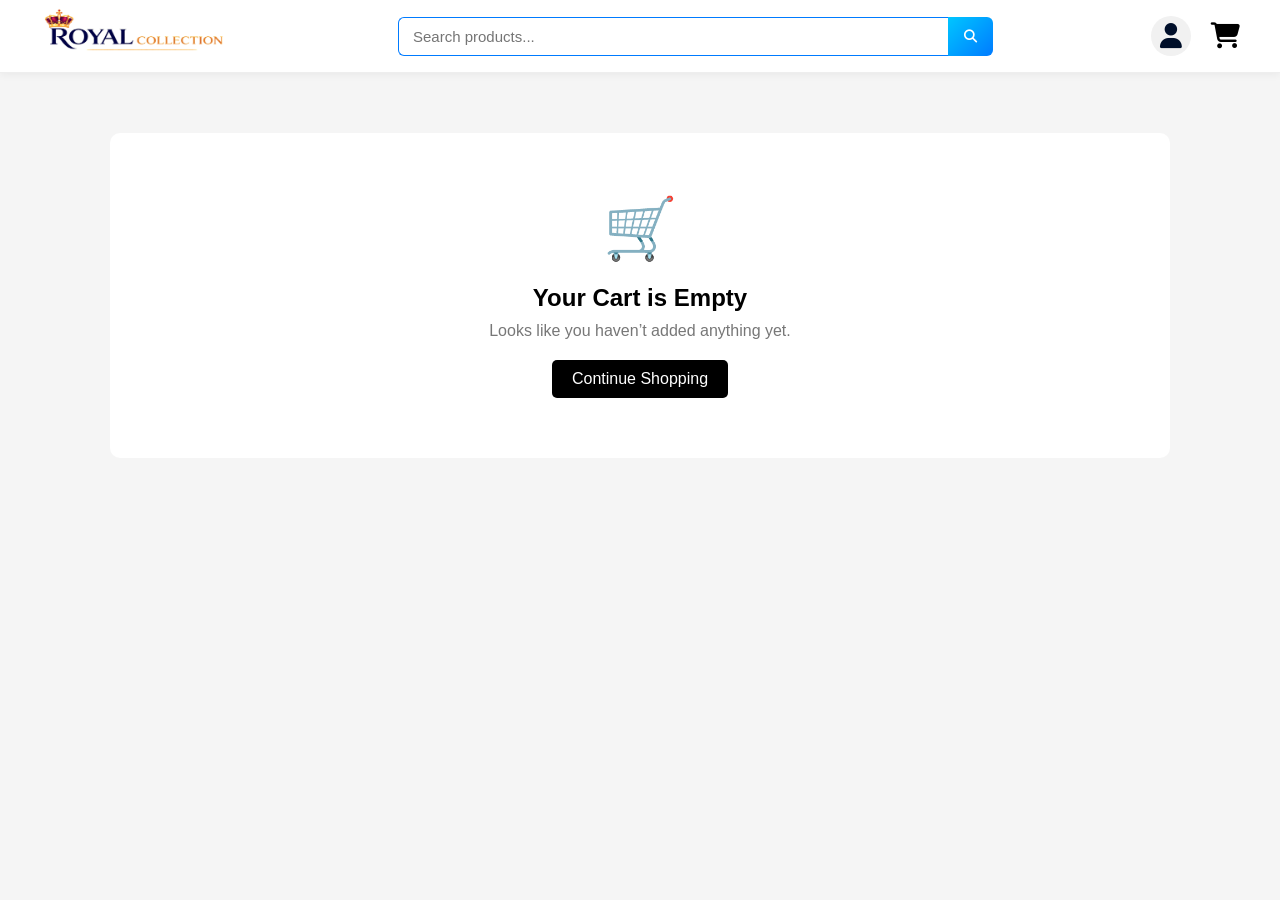
==== cart.html @ 6f88440c "Cart Page done" ====
<!DOCTYPE html>
<html lang="en">

<head>
    <meta charset="UTF-8">

    <title>Your Cart</title>


    <link rel="stylesheet" href="https://cdnjs.cloudflare.com/ajax/libs/font-awesome/6.5.1/css/all.min.css" />


    <link rel="stylesheet" href="css/head.css">
    <link rel="stylesheet" href="css/cart.css">
</head>

<body>

    <header class="navbar" id="navbar">
        <div class="nav-container">

            <!-- MOBILE MENU ICON (hidden on desktop) -->
            <div class="mobile-menu">
                <i class="fa-solid fa-bars"></i>
            </div>

            <!-- LEFT -->
            <div class="nav-left">
                <div class="logo">
                    <a href="index.html"><img src="images/logo.jpg" alt="logo"></a>
                </div>
            </div>

            <!-- CENTER (Desktop Search – future ready) -->
            <div class="nav-center">
                <div class="desktop-search">
                    <input type="text" id="desktopSearchInput" placeholder="Search products..." />
                    <button>
                        <i class="fa-solid fa-magnifying-glass"></i>
                    </button>

                    <!-- Suggestions -->
                    <div class="desktop-suggestions" id="desktopSuggestions"></div>
                </div>
            </div>


            <!-- RIGHT -->
            <div class="nav-right">
                <div class="profile" id="profileBtn" aria-label="User Profile">
                    <i class="fa-solid fa-user"></i>
                </div>

                <div class="cart" id="cart" aria-label="Shopping Cart">
                    <i class="fa-solid fa-cart-shopping"></i>
                    <span class="cart-count" id="cartCount">0</span>
                </div>
                
            </div>


        </div>
    </header>

    <!-- SEARCH OVERLAY -->
    <div class="search-overlay" id="searchOverlay">
        <div class="search-header">
            <button class="back-btn" id="closeSearch">
                <i class="fa-solid fa-arrow-left"></i>
            </button>

            <input type="text" id="searchInput" placeholder="Search products..." autocomplete="off" />
        </div>

        <div class="search-suggestions" id="suggestions"></div>
    </div>

    <!-- End Search Overlay -->

    <!-- Login Overlay -->

    <div class="login-overlay" id="loginOverlay">
        <div class="login-box">

            <!-- Header -->
            <div class="login-header">
                <div class="login-logo">
                    <img src="images/logo.jpg" alt="logo">
                </div>

                <span class="login-close" id="closeLogin">
                    <i class="fa-solid fa-xmark"></i>
                </span>
            </div>

            <!-- Welcome -->
            <p class="welcome-text">
                <span class="welcome-highlight">Welcome Back!</span> Please login to your account.
            </p>

            <!-- Form -->
            <form class="login-form">
                <input type="text" placeholder="Email or Phone" required>
                <input type="password" placeholder="Password" required>

                <button type="submit" class="login-btn">Login</button>
            </form>

            <!-- Signup -->
            <p class="signup-text">
                Don't have an account ?
                <a href="#" id="openSignupFromLogin"> Register Now</a>
            </p>

        </div>
    </div>


    <!-- End Login Overlay -->

    <!-- MOBILE MENU OVERLAY -->

    <div class="menu-backdrop" id="menuBackdrop"></div>
    <div class="menu-overlay" id="menuOverlay">

        <!-- USER / LOGIN SECTION -->
        <div class="menu-user">

            <div class="menu-top">

                <!-- Avatar -->
                <div class="menu-avatar">
                    <i class="fa-solid fa-user"></i>
                </div>
            </div>

            <!-- Welcome -->
            <p class="menu-welcome">
                Welcome <span id="menuUsername">Guest</span>!
            </p>

            <!-- Auth buttons -->
            <div class="menu-auth" id="menuAuth">
                <button class="menu-login" id="menuLoginBtn">Login</button>
                <button class="menu-signup" id="menuSignupBtn">Sign Up</button>
            </div>

        </div>

        <!-- MENU LIST -->
        <ul class="menu-list">
            <li><a href="index.html">Home</a></li>
            <li><a href="#">Categories</a></li>
            <li><a href="#">Offers</a></li>
            <li><a href="#">My Orders</a></li>
            <li><a href="#">Help & Support</a></li>
        </ul>

    </div>

    <!-- END MOBILE MENU OVERLAY -->

    <!-- SIGN UP OVERLAY -->
    <div class="signup-overlay" id="signupOverlay">

        <!-- HEADER -->
        <div class="signup-header">
            <button class="back-btn" id="closeSignup">
                <i class="fa-solid fa-arrow-left"></i>
            </button>
            <span class="header-text">Create an account</span>
        </div>

        <!-- CONTENT -->
        <div class="signup-container">

            <!-- Gradient Title -->
            <h2 class="signup-title">Sign Up</h2>

            <form class="signup-form">

                <!-- ================= PERSONAL DETAILS ================= -->
                <fieldset>
                    <legend>Personal Details</legend>

                    <div class="form-grid">

                        <div class="field">
                            <input type="text" id="firstName" name="first_name" required placeholder=" ">
                            <label for="firstName">First Name</label>
                        </div>

                        <div class="field">
                            <input type="text" id="lastName" name="last_name" required placeholder=" ">
                            <label for="lastName">Last Name</label>
                        </div>

                        <div class="field">
                            <select id="gender" name="gender" required>
                                <option value="" hidden></option>
                                <option value="male">Male</option>
                                <option value="female">Female</option>
                                <option value="other">Other</option>
                            </select>
                            <label for="gender">Gender</label>
                        </div>

                        <div class="field">
                            <input type="date" id="dob" name="dob" required placeholder=" ">
                            <label for="dob">Date of Birth</label>
                        </div>

                    </div>
                </fieldset>


                <!-- ================= ADDRESS DETAILS ================= -->
                <fieldset>
                    <legend>Address Details</legend>

                    <div class="form-grid">

                        <div class="field">
                            <input type="text" id="house" name="house" placeholder=" ">
                            <label for="house">House No</label>
                        </div>

                        <div class="field">
                            <input type="text" id="road" name="road" placeholder=" ">
                            <label for="road">Road Name</label>
                        </div>

                        <div class="field">
                            <input type="text" id="village" name="village" required placeholder=" ">
                            <label for="village">Village</label>
                        </div>

                        <div class="field">
                            <input type="text" id="post" name="post" required placeholder=" ">
                            <label for="post">Post Office</label>
                        </div>

                        <div class="field">
                            <input type="text" id="police" name="police" required placeholder=" ">
                            <label for="police">Police Station</label>
                        </div>

                        <div class="field">
                            <input type="text" id="district" name="district" required placeholder=" ">
                            <label for="district">District</label>
                        </div>

                        <div class="field">
                            <input type="text" id="state" name="state" required placeholder=" ">
                            <label for="state">State</label>
                        </div>

                        <div class="field">
                            <input type="number" id="pincode" name="pincode" required placeholder=" ">
                            <label for="pincode">Pincode</label>
                        </div>

                    </div>
                </fieldset>


                <!-- ================= CONTACT DETAILS ================= -->
                <fieldset>
                    <legend>Contact Details</legend>

                    <div class="form-grid">

                        <div class="field">
                            <input type="tel" id="phone" name="phone" required placeholder=" ">
                            <label for="phone">Mobile Number</label>
                        </div>

                        <div class="field">
                            <input type="tel" id="secondary" name="secondary" placeholder=" ">
                            <label for="secondary">Secondary Number</label>
                        </div>

                        <div class="field">
                            <input type="email" id="email" name="email" required placeholder=" ">
                            <label for="email">Email</label>
                        </div>

                        <div class="field">
                            <input type="password" id="password" name="password" required placeholder=" ">
                            <label for="password">New Password</label>
                        </div>

                        <div class="field">
                            <input type="password" id="confirmPassword" name="confirm_password" required
                                placeholder=" ">
                            <label for="confirmPassword">Confirm Password</label>
                        </div>

                    </div>
                </fieldset>


                <fieldset>
                    <legend>Upload Profile Image</legend>

                    <div class="profile-upload">
                        <input type="file" id="profileInput" accept="image/*" hidden>

                        <div class="upload-box" id="uploadBox">
                            <span>Click to upload</span>
                        </div>
                    </div>

                </fieldset>



                <!-- ================= SUBMIT ================= -->
                <button type="submit" class="signup-btn">
                    Create Account
                </button>

                <p class="login-text">
                    Already have an account ?
                    <a href="#" id="openLoginFromSignup">Login Now</a>
                </p>

            </form>

        </div>

    </div>

    <!-- End Sign Up Overlay -->

    <div class="cart-container">
        <!-- <h2>Your Shopping Cart</h2> -->

        <div id="cartItems"></div>

        <div class="cart-summary">
            <h3>Total: ₹<span id="cartTotal">0</span></h3>
            <button id="checkoutBtn">Proceed to Checkout</button>
        </div>
    </div>

    <script src="script/utils.js"></script>
    <script src="script/head.js"></script>
    <script src="script/cart.js"></script>
</body>

</html>
---- css/head.css ----
* {
  margin: 0;
  padding: 0;
  box-sizing: border-box;
}

body {
  background: #f5f5f5;
  font-family: Arial, sans-serif;
}

body.no-scroll {
  overflow: hidden;
  height: 100vh;
}

:root {
  --h2-color: #2c3e50;
  --para-color: #181818;

  --card-bg: #fff;
  --card-shadow: rgba(0, 0, 0, 0.1);

  --btn-bg: linear-gradient(135deg, #00c6ff, #007bff);
  --btn-color: #fff;
  --btn-hover: linear-gradient(135deg, #007bff, #00c6ff);

  --input-border: #007bff;

  --highlight: linear-gradient(135deg, #00a8d7, #007bff, #6f42c1);

  --li-hover: linear-gradient(135deg, #005aa9, #00c6ff);
  --li-hover-text: #fff;
}

/* ===== NAVBAR (DESKTOP FIRST) ===== */
.navbar {
  position: sticky;
  top: 0;
  z-index: 100;
  background: var(--card-bg);
  border-bottom: 1px solid #eee;
  box-shadow: 0 2px 8px rgba(0,0,0,0.05);
}

.nav-container {
  max-width: 1200px;
  margin: auto;
  height: 72px;
  display: flex;
  align-items: center;
  justify-content: space-between;
}

/* LOGO */
.logo {
  cursor: pointer;
}

.logo a img {
  width: 200px;
}

/* CENTER SEARCH (DESKTOP) */
.desktop-search {
  position: relative;
  display: flex;
}

.desktop-search input {
  flex: 1;
  width: 550px;
  padding: 10px 14px;
  font-size: 15px;
  border: 1px solid var(--input-border);
  border-right: none;
  border-radius: 6px 0 0 6px;
  outline: none;
}

.desktop-search input:focus {
  border: 2px solid var(--input-border);
}

.desktop-search button {
  padding: 0 16px;
  background: var(--btn-bg);
  color: var(--btn-color);
  border: 2px solid var(--btn-bg);
  border-radius: 0 6px 6px 0;
  cursor: pointer;
}

/* RIGHT ICONS */
.nav-right {
  display: flex;
  align-items: center;
  gap: 20px;
}

.profile {
  width: 40px;
  height: 40px;
  border-radius: 50%;
  cursor: pointer;
  background: #f1f1f1;
  display: flex;
  align-items: center;
  justify-content: center;
  overflow: hidden;
}

.profile i {
  font-size: 25px;
  color: #000f2a;
}

.cart {
  position: relative;
  font-size: 26px;
  cursor: pointer;
}

.cart-count {
  display: none;
  position: absolute;
  top: -6px;
  right: -8px;
  background: red;
  color: #fff;
  font-size: 11px;
  padding: 2px 6px;
  border-radius: 50%;
}

/* MOBILE MENU ICON (hidden on desktop) */
.mobile-menu {
  display: none;
}

@media (max-width: 1024px) {
  .nav-container {
    justify-content: space-around;
  }

  .nav-center {
    max-width: 360px;
  }

}

@media (max-width: 768px) {
  .nav-container {
    height: 60px;
    padding: 0 15px;
    justify-content: flex-start;
    gap: 15px;
  }

  .nav-left {
    width: 75%;
  }

  .logo a img {
    width: 170px;
  }

  .nav-center input {
    display: none;
  }

  .nav-center button {
    padding: 0px;
    background: none;
    border: none;
    border-radius: 0;
    color: #000f2a;
    font-size: 20px;
  }

  .nav-right {
    gap: 14px;
  }

  .profile {
    width: 35px;
    height: 35px;
  }

  .profile i {
    font-size: 22px;
  }

  .cart {
    font-size: 22px;
  }

  .mobile-menu {
    display: block;
    font-size: 22px;
    cursor: pointer;
  }

}

/* End Header */

/* ===== SEARCH OVERLAY ===== */
.search-overlay {
  position: fixed;
  inset: 0;
  background: #ffffff;
  z-index: 500;
  display: none;
  flex-direction: column;
}

.search-overlay.active {
  display: flex;
}

/* ===== HEADER ===== */
.search-header {
  display: flex;
  align-items: center;
  gap: 12px;
  padding: 14px 16px;
  border-bottom: 1px solid #eee;
  background: #fff;
}

/* Back button */
.back-btn {
  background: none;
  border: none;
  font-size: 22px;
  color: #333;
  cursor: pointer;
}

/* Input */
.search-header input {
  flex: 1;
  padding: 12px 14px;
  font-size: 16px;
  border: 1px solid var(--input-border);
  border-radius: 8px;
  outline: none;
}

.search-header input:focus {
  border: 2px solid var(--input-border);
}

/* ===== MOBILE SUGGESTIONS ===== */
.search-suggestions {
  flex: 1;
  overflow-y: auto;
  background: #fff;
}

.search-suggestions p {
  padding: 14px 16px;
  font-size: 15px;
  color: #333;
  border-bottom: 1px solid #f1f1f1;
  cursor: pointer;
  transition: background 0.25s ease, color 0.25s ease;
}

/* Hover + keyboard active */
.search-suggestions p:hover,
.search-suggestions p.active {
  background: var(--li-hover);
  color: var(--li-hover-text);
}

/* ===== DESKTOP SEARCH ===== */

.desktop-suggestions {
  position: absolute;
  top: 48px;
  left: 0;
  width: 100%;
  max-height: 320px;
  background: #ffffff;
  border: 1px solid #eee;
  border-radius: 8px;
  box-shadow: 0 8px 20px rgba(0, 0, 0, 0.08);
  display: none;
  z-index: 500;
  overflow-y: auto;
}

.desktop-suggestions.active {
  display: block;
}

.desktop-suggestions p {
  padding: 12px 14px;
  font-size: 14px;
  color: #2c3e50;
  border-bottom: 1px solid #f2f2f2;
  cursor: pointer;
  transition: background 0.25s ease, color 0.25s ease;
}

/* Desktop hover */

.desktop-suggestions p:hover,
.desktop-suggestions p.active {
  background: var(--li-hover);
  color: var(--li-hover-text);
}

.desktop-suggestions p:last-child {
  border-bottom: none;
}

/* ===== DESKTOP HIDE OVERLAY ===== */
@media (min-width: 769px) {
  .search-overlay {
    display: none !important;
  }
}

/* End Search Overlay */

/* ===== LOGIN OVERLAY ===== */
.login-overlay {
  position: fixed;
  inset: 0;
  background: rgba(0, 0, 0, 0.45);
  backdrop-filter: blur(6px);
  display: flex;
  justify-content: center;
  align-items: center;
  opacity: 0;
  visibility: hidden;
  transition: 0.3s ease;
  z-index: 500;
}

.login-overlay.active {
  opacity: 1;
  visibility: visible;
}

/* ===== LOGIN BOX ===== */
.login-box {
  background: #fff;
  width: 420px;
  border-radius: 12px;
  padding: 12px 28px 28px;
  box-shadow: 0 20px 50px rgba(0, 0, 0, 0.2);
  animation: slideUp 0.35s ease;
}

@keyframes slideUp {
  from {
    transform: translateY(30px);
    opacity: 0;
  }

  to {
    transform: translateY(0);
    opacity: 1;
  }
}

/* ===== HEADER ===== */
.login-header {
  display: flex;
  justify-content: space-between;
  align-items: center;
}

.login-logo img {
  width: 160px;
}

.login-close {
  font-size: 22px;
  cursor: pointer;
  color: #444;
}

/* ===== TEXT ===== */
.welcome-text {
  text-align: center;
  margin: 10px 0 25px;
  font-size: 16px;
  color: #007bff;
  line-height: 1.5;
}

/* Gradient highlight */
.welcome-highlight {
  display: block;
  font-size: 20px;
  font-weight: 700;
  background: var(--highlight);
  -webkit-background-clip: text;
  -webkit-text-fill-color: transparent;
}

/* ===== FORM ===== */
.login-form {
  display: flex;
  flex-direction: column;
  gap: 14px;
}

.login-form input {
  padding: 12px 14px;
  border-radius: 8px;
  border: 1px solid var(--input-border);
  font-size: 14px;
}

.login-form input:focus {
  border: 2px solid var(--input-border);
  outline: none;
}

/* ===== BUTTON ===== */
.login-form button {
  margin-top: 10px;
  padding: 12px;
  border: none;
  border-radius: 8px;
  background: var(--btn-bg);
  color: var(--btn-color);
  font-size: 15px;
  font-weight: 600;
  cursor: pointer;
  transition: 0.3s;
}

.login-form button:hover {
  background: var(--btn-hover);
  transform: translateY(-2px);
  box-shadow: 0 8px 20px rgba(0, 0, 0, 0.15);
}

/* ===== SIGNUP ===== */
.signup-text {
  text-align: center;
  margin-top: 18px;
  font-size: 14px;
}

.signup-text a {
  color: #007bff;
  font-weight: 600;
  text-decoration: none;
}

.signup-text a:hover {
  text-decoration: underline;
}

@media (max-width: 768px) {
  .login-box {
    width: 320px;
  }

  .login-logo img {
    width: 130px;
  }

}

/* End Login Overlay */

/* ===== MOBILE MENU OVERLAY ===== */

/* ===== MENU BACKDROP ===== */
.menu-backdrop {
  position: fixed;
  inset: 0;
  background: rgba(0, 0, 0, 0.4);
  backdrop-filter: blur(4px);
  -webkit-backdrop-filter: blur(4px);
  opacity: 0;
  visibility: hidden;
  transition: all 0.3s ease;
  z-index: 400;
}

/* Active */
.menu-backdrop.active {
  opacity: 1;
  visibility: visible;
}

.menu-overlay {
  position: fixed;
  top: 0;
  left: -100%;
  width: 75%;
  max-width: 320px;
  height: 100vh;
  background: #fff;
  z-index: 500;
  transition: left 0.35s ease;
  box-shadow: 6px 0 20px rgba(0, 0, 0, 0.15);
}

/* Active */
.menu-overlay.active {
  left: 0;
}

/* ===== USER SECTION ===== */
.menu-user {
  padding: 28px 16px;
  background: linear-gradient(135deg, #3b9aff, #007bff, #009cc7);
  box-shadow: 0 4px 12px rgba(0, 0, 0, 0.152);
}

.menu-top {
  display: flex;
  align-items: center;
  justify-content: space-between;
}

/* Avatar */
.menu-avatar {
  width: 42px;
  height: 42px;
  border-radius: 50%;
  background: #f1f1f1;
  display: inline-flex;
  align-items: center;
  justify-content: center;
  overflow: hidden;
}

.menu-avatar img {
  width: 100%;
  height: 100%;
  object-fit: cover;
  display: none;
}

.menu-avatar i {
  font-size: 22px;
  color: #2c3e50;
}

/* Welcome text */
.menu-welcome {
  margin-top: 10px;
  font-size: 15px;
  font-weight: 600;
  color: #fff;
}

/* Auth buttons */
.menu-auth {
  margin-top: 18px;
  display: flex;
  gap: 10px;
}

.menu-auth button {
  flex: 1;
  padding: 10px 0;
  border-radius: 20px;
  border: 2px solid #fff;
  font-size: 14px;
  font-weight: bold;
  cursor: pointer;
  transition: all 0.3s ease;
}

.menu-auth button:hover {
  transform: translateY(-3px);
}

.menu-login {
  background: #fff;
  color: #333;
}

.menu-login:hover {
  background: none;
  color: #fff;
}

.menu-signup {
  background: none;
  color: #fff;
}

.menu-signup:hover {
  background: #fff;
  color: #333;
}

/* ===== MENU LIST ===== */

.menu-list {
  list-style: none;
  padding: 10px 0;
}

.menu-list li a {
  display: block;
  padding: 14px 18px;
  text-decoration: none;
  color: var(--para-color);
  font-size: 15px;
  border-bottom: 1px solid #f1f1f1;
}

.menu-list li a:hover {
  background: var(--li-hover);
  color: var(--li-hover-text);
}

/* ===== DESKTOP OFF ===== */
@media (min-width: 769px) {
  .menu-overlay {
    display: none;
  }
}

/* End Mobile Menu Overlay  */

/* ================================
   COLORFUL SIGN UP OVERLAY
================================ */
.signup-overlay {
  position: fixed;
  inset: 0;
  z-index: 500;
  overflow-y: auto;

  background: linear-gradient(135deg,
      #dbeafe,
      #f0f9ff 30%,
      #ffffff 60%,
      #ecfeff);

  opacity: 0;
  visibility: hidden;
  pointer-events: none;
  transition: opacity 0.35s ease;
}

/* ACTIVE STATE */
.signup-overlay.active {
  opacity: 1;
  visibility: visible;
  pointer-events: auto;
}

/* ================= HEADER ================= */
.signup-header {
  position: sticky;
  top: 0;
  background: linear-gradient(90deg,
      #005aa9,
      #00c6ff);
  padding: 16px 22px;
  display: flex;
  align-items: center;
  gap: 12px;
  color: #fff;
  z-index: 10;
}

#closeSignup {
  color: #fff;
}

.header-text {
  font-size: 18px;
  font-weight: 600;
}

/* ================= CONTAINER ================= */
.signup-container {
  max-width: 760px;
  margin: 40px auto;
  padding: 28px;
  background: #ffffff;
  border-radius: 22px;
  box-shadow:
    0 25px 60px rgba(0, 90, 169, 0.25);
}

/* ================= TITLE ================= */
.signup-title {
  text-align: center;
  font-size: 36px;
  font-weight: 700;
  margin-bottom: 32px;

  background: linear-gradient(135deg,
      #ff512f,
      #dd2476,
      #00c6ff);
  -webkit-background-clip: text;
  -webkit-text-fill-color: transparent;
}

/* ================= FIELDSET ================= */
.signup-form fieldset {
  position: relative;
  border-radius: 18px;
  padding: 32px 22px 26px;
  margin-bottom: 30px;

  background: linear-gradient(135deg,
      #f0f9ff,
      #ffffff);

  border: 2px solid transparent;
  background-clip: padding-box;
  z-index: 0;
}

.signup-form fieldset::before {
  content: "";
  position: absolute;
  inset: 0;
  border-radius: 18px;
  padding: 2px;
  background: linear-gradient(135deg,
      #00c6ff,
      #ff7a00,
      #dd2476);
  -webkit-mask:
    linear-gradient(#fff 0 0) content-box,
    linear-gradient(#fff 0 0);
  -webkit-mask-composite: xor;
  mask-composite: exclude;
  pointer-events: none;
  z-index: -1;
}

/* ================= LEGEND ================= */
.signup-form legend {
  position: absolute;
  top: -16px;
  left: 22px;
  padding: 6px 16px;
  font-size: 14px;
  font-weight: 700;
  color: #fff;

  background: linear-gradient(135deg,
      #005aa9,
      #00c6ff);

  border-radius: 10px;
  letter-spacing: 0.4px;
  box-shadow: 0 4px 14px rgba(0, 200, 255, 0.251);
}

/* ================= GRID ================= */
.form-grid {
  display: grid;
  grid-template-columns: repeat(2, 1fr);
  gap: 18px;
}

.field {
  position: relative;
  width: 100%;
  z-index: 2;
}

/* ================= INPUTS ================= */

.field input,
.field select {
  width: 100%;
  padding: 16px 14px;
  font-size: 15px;
  border-radius: 14px;
  border: 2px solid #d0e7ff;
  background: #ffffff;
  color: #1f2937;
  transition: all 0.3s ease;
}

/* remove default select arrow clash */
.field select {
  appearance: none;
}

.field input::placeholder {
  opacity: 0;
}


/* Focus */

.field input:focus,
.field select:focus {
  outline: none;
  border-color: #00c6ff;
  box-shadow:
    0 0 0 4px rgba(0, 200, 255, 0.139),
    0 0 18px rgba(0, 198, 255, 0.3);
}

/* Labels */

.field label {
  position: absolute;
  top: 50%;
  left: 14px;
  transform: translateY(-50%);
  font-size: 14px;
  color: #1f2937;
  background: #ffffff;
  padding: 0 8px;
  border-radius: 6px;
  pointer-events: none;
  transition: all 0.25s ease;
}

.field input:focus+label,
.field input:not(:placeholder-shown)+label,
.field select:focus+label,
.field select:valid+label {
  top: -1px;
  padding: 4px 10px;
  font-size: 12px;
  font-weight: 600;

  /* SOLID STYLE */
  color: #007bff;
  background: linear-gradient(90deg,
      #f0f9ff,
      #ffffff);
} 

/* ================= PROFILE IMAGE ================= */
.profile-upload {
  display: flex;
  flex-direction: column;
  gap: 18px;
}

/* Upload Box */
.upload-box {
  height: 160px;
  border-radius: 18px;
  border: 2px dashed #00c6ff;
  background: linear-gradient(135deg, #e0f7ff, #ffffff);
  display: flex;
  align-items: center;
  justify-content: center;
  cursor: pointer;
  font-weight: 600;
  color: #007bff;
}

/* ================= SIGN UP BUTTON ================= */
.signup-btn {
  width: 100%;
  margin-top: 18px;
  padding: 16px;
  font-size: 18px;
  font-weight: 700;
  border-radius: 16px;
  border: none;
  cursor: pointer;
  color: #fff;

  background: linear-gradient(135deg,
      #ff512f,
      #ff9800,
      #00c6ff);

  transition: all 0.35s ease;
}

.signup-btn:hover {
  transform: translateY(-3px) scale(1.02);
  box-shadow:
    0 7px 20px rgba(255, 122, 0, 0.8),
    0 5px 15px rgba(0, 200, 255, 0.309);
}

/* ================= LOGIN TEXT ================= */
.login-text {
  margin-top: 20px;
  text-align: center;
  font-size: 15px;
  color: #444;
}

.login-text a {
  font-weight: 700;
  background: linear-gradient(135deg,
      #005aa9,
      #00c6ff);
  -webkit-background-clip: text;
  -webkit-text-fill-color: transparent;
  text-decoration: none;
}

.login-text a:hover {
  text-decoration: underline;
}

/* ================= RESPONSIVE ================= */
@media (max-width: 768px) {
.signup-container {
  margin: 0;
  padding: 28px;
  border-radius: 0px;
}
  .form-grid {
    grid-template-columns: 1fr;
  }

  .signup-title {
    font-size: 26px;
  }
}

/* End Sign Up Overlay */
---- css/cart.css ----
/* ===== RESET ===== */
* {
    margin: 0;
    padding: 0;
    box-sizing: border-box;
}

body {
    font-family: Arial, sans-serif;
}

/* ===== MAIN CONTAINER ===== */
.cart-container {
    max-width: 1100px;
    margin: 40px auto;
    padding: 20px;
}

/* ===== TITLE ===== */
.cart-container h2 {
    margin-bottom: 25px;
    font-size: 26px;
}

/* ===== CART ITEMS ===== */
#cartItems {
    display: flex;
    flex-direction: column;
    gap: 20px;
}

/* ===== SINGLE ITEM ===== */
.cart-item {
    display: flex;
    align-items: center;
    gap: 20px;
    padding: 15px;
    border-radius: 8px;
    background: #ffffff;
    border: 1px solid #eee;
    transition: all 0.3s ease;
}

.cart-item.removing {
    opacity: 0;
    transform: translateX(80px);
}

/* IMAGE */
.cart-item img {
    width: 100px;
    height: 100px;
    object-fit: contain;
    border-radius: 6px;
}

/* INFO */
.cart-info {
    flex: 1;
}

.cart-info h4 {
    margin-bottom: 8px;
    font-size: 18px;
}

.cart-info p {
    font-size: 14px;
    color: #666;
}

/* QUANTITY BOX */
.quantity-box {
    display: flex;
    align-items: center;
    gap: 10px;
}

.quantity-box button {
    width: 28px;
    height: 28px;
    border: none;
    background: #000;
    color: #fff;
    cursor: pointer;
    border-radius: 4px;
}

.quantity-box span {
    min-width: 20px;
    text-align: center;
}

/* REMOVE BUTTON */
.remove-btn {
    background: crimson;
    color: white;
    border: none;
    padding: 6px 10px;
    border-radius: 5px;
    cursor: pointer;
}

/* ===== SUMMARY ===== */
.cart-summary {
    margin-top: 30px;
    padding: 20px;
    border-top: 2px solid #ddd;
    display: flex;
    justify-content: space-between;
    align-items: center;
}

.cart-summary h3 {
    font-size: 20px;
}

#checkoutBtn {
    padding: 10px 20px;
    background: #000;
    color: #fff;
    border: none;
    cursor: pointer;
    border-radius: 6px;
}

/* ===== EMPTY CART ===== */
.empty-cart {
    text-align: center;
    padding: 60px 20px;
    background: #ffffff;
    border-radius: 10px;
}

.empty-icon {
    font-size: 60px;
    margin-bottom: 20px;
}

.empty-cart h2 {
    margin-bottom: 10px;
    font-size: 24px;
}

.empty-cart p {
    color: #777;
    margin-bottom: 20px;
}

.shop-btn {
    display: inline-block;
    padding: 10px 20px;
    background: black;
    color: white;
    text-decoration: none;
    border-radius: 5px;
    transition: 0.3s ease;
}

.shop-btn:hover {
    background: #333;
}

/* ===== RESPONSIVE ===== */
@media (max-width: 768px) {
    .cart-item {
        flex-direction: column;
        align-items: flex-start;
    }

    .cart-summary {
        flex-direction: column;
        gap: 15px;
        align-items: flex-start;
    }

    #checkoutBtn {
        width: 100%;
    }
}
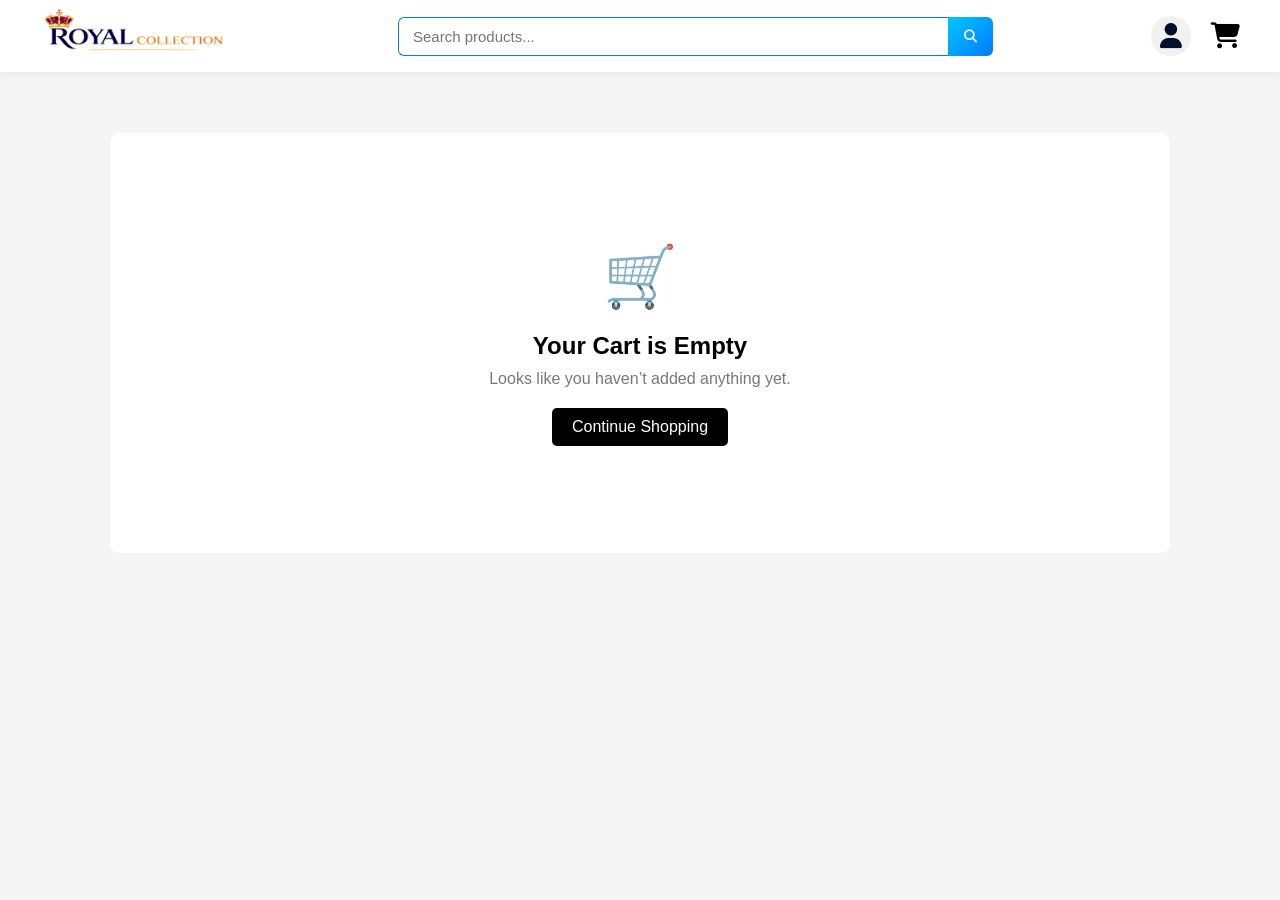
==== commit 1d63d6aa: "overlays" ====
--- a/cart.html
+++ b/cart.html
@@ -16,322 +16,9 @@
 
 <body>
 
-    <header class="navbar" id="navbar">
-        <div class="nav-container">
+    <header class="navbar" id="navbar"></header>
 
-            <!-- MOBILE MENU ICON (hidden on desktop) -->
-            <div class="mobile-menu">
-                <i class="fa-solid fa-bars"></i>
-            </div>
-
-            <!-- LEFT -->
-            <div class="nav-left">
-                <div class="logo">
-                    <a href="index.html"><img src="images/logo.jpg" alt="logo"></a>
-                </div>
-            </div>
-
-            <!-- CENTER (Desktop Search – future ready) -->
-            <div class="nav-center">
-                <div class="desktop-search">
-                    <input type="text" id="desktopSearchInput" placeholder="Search products..." />
-                    <button>
-                        <i class="fa-solid fa-magnifying-glass"></i>
-                    </button>
-
-                    <!-- Suggestions -->
-                    <div class="desktop-suggestions" id="desktopSuggestions"></div>
-                </div>
-            </div>
-
-
-            <!-- RIGHT -->
-            <div class="nav-right">
-                <div class="profile" id="profileBtn" aria-label="User Profile">
-                    <i class="fa-solid fa-user"></i>
-                </div>
-
-                <div class="cart" id="cart" aria-label="Shopping Cart">
-                    <i class="fa-solid fa-cart-shopping"></i>
-                    <span class="cart-count" id="cartCount">0</span>
-                </div>
-                
-            </div>
-
-
-        </div>
-    </header>
-
-    <!-- SEARCH OVERLAY -->
-    <div class="search-overlay" id="searchOverlay">
-        <div class="search-header">
-            <button class="back-btn" id="closeSearch">
-                <i class="fa-solid fa-arrow-left"></i>
-            </button>
-
-            <input type="text" id="searchInput" placeholder="Search products..." autocomplete="off" />
-        </div>
-
-        <div class="search-suggestions" id="suggestions"></div>
-    </div>
-
-    <!-- End Search Overlay -->
-
-    <!-- Login Overlay -->
-
-    <div class="login-overlay" id="loginOverlay">
-        <div class="login-box">
-
-            <!-- Header -->
-            <div class="login-header">
-                <div class="login-logo">
-                    <img src="images/logo.jpg" alt="logo">
-                </div>
-
-                <span class="login-close" id="closeLogin">
-                    <i class="fa-solid fa-xmark"></i>
-                </span>
-            </div>
-
-            <!-- Welcome -->
-            <p class="welcome-text">
-                <span class="welcome-highlight">Welcome Back!</span> Please login to your account.
-            </p>
-
-            <!-- Form -->
-            <form class="login-form">
-                <input type="text" placeholder="Email or Phone" required>
-                <input type="password" placeholder="Password" required>
-
-                <button type="submit" class="login-btn">Login</button>
-            </form>
-
-            <!-- Signup -->
-            <p class="signup-text">
-                Don't have an account ?
-                <a href="#" id="openSignupFromLogin"> Register Now</a>
-            </p>
-
-        </div>
-    </div>
-
-
-    <!-- End Login Overlay -->
-
-    <!-- MOBILE MENU OVERLAY -->
-
-    <div class="menu-backdrop" id="menuBackdrop"></div>
-    <div class="menu-overlay" id="menuOverlay">
-
-        <!-- USER / LOGIN SECTION -->
-        <div class="menu-user">
-
-            <div class="menu-top">
-
-                <!-- Avatar -->
-                <div class="menu-avatar">
-                    <i class="fa-solid fa-user"></i>
-                </div>
-            </div>
-
-            <!-- Welcome -->
-            <p class="menu-welcome">
-                Welcome <span id="menuUsername">Guest</span>!
-            </p>
-
-            <!-- Auth buttons -->
-            <div class="menu-auth" id="menuAuth">
-                <button class="menu-login" id="menuLoginBtn">Login</button>
-                <button class="menu-signup" id="menuSignupBtn">Sign Up</button>
-            </div>
-
-        </div>
-
-        <!-- MENU LIST -->
-        <ul class="menu-list">
-            <li><a href="index.html">Home</a></li>
-            <li><a href="#">Categories</a></li>
-            <li><a href="#">Offers</a></li>
-            <li><a href="#">My Orders</a></li>
-            <li><a href="#">Help & Support</a></li>
-        </ul>
-
-    </div>
-
-    <!-- END MOBILE MENU OVERLAY -->
-
-    <!-- SIGN UP OVERLAY -->
-    <div class="signup-overlay" id="signupOverlay">
-
-        <!-- HEADER -->
-        <div class="signup-header">
-            <button class="back-btn" id="closeSignup">
-                <i class="fa-solid fa-arrow-left"></i>
-            </button>
-            <span class="header-text">Create an account</span>
-        </div>
-
-        <!-- CONTENT -->
-        <div class="signup-container">
-
-            <!-- Gradient Title -->
-            <h2 class="signup-title">Sign Up</h2>
-
-            <form class="signup-form">
-
-                <!-- ================= PERSONAL DETAILS ================= -->
-                <fieldset>
-                    <legend>Personal Details</legend>
-
-                    <div class="form-grid">
-
-                        <div class="field">
-                            <input type="text" id="firstName" name="first_name" required placeholder=" ">
-                            <label for="firstName">First Name</label>
-                        </div>
-
-                        <div class="field">
-                            <input type="text" id="lastName" name="last_name" required placeholder=" ">
-                            <label for="lastName">Last Name</label>
-                        </div>
-
-                        <div class="field">
-                            <select id="gender" name="gender" required>
-                                <option value="" hidden></option>
-                                <option value="male">Male</option>
-                                <option value="female">Female</option>
-                                <option value="other">Other</option>
-                            </select>
-                            <label for="gender">Gender</label>
-                        </div>
-
-                        <div class="field">
-                            <input type="date" id="dob" name="dob" required placeholder=" ">
-                            <label for="dob">Date of Birth</label>
-                        </div>
-
-                    </div>
-                </fieldset>
-
-
-                <!-- ================= ADDRESS DETAILS ================= -->
-                <fieldset>
-                    <legend>Address Details</legend>
-
-                    <div class="form-grid">
-
-                        <div class="field">
-                            <input type="text" id="house" name="house" placeholder=" ">
-                            <label for="house">House No</label>
-                        </div>
-
-                        <div class="field">
-                            <input type="text" id="road" name="road" placeholder=" ">
-                            <label for="road">Road Name</label>
-                        </div>
-
-                        <div class="field">
-                            <input type="text" id="village" name="village" required placeholder=" ">
-                            <label for="village">Village</label>
-                        </div>
-
-                        <div class="field">
-                            <input type="text" id="post" name="post" required placeholder=" ">
-                            <label for="post">Post Office</label>
-                        </div>
-
-                        <div class="field">
-                            <input type="text" id="police" name="police" required placeholder=" ">
-                            <label for="police">Police Station</label>
-                        </div>
-
-                        <div class="field">
-                            <input type="text" id="district" name="district" required placeholder=" ">
-                            <label for="district">District</label>
-                        </div>
-
-                        <div class="field">
-                            <input type="text" id="state" name="state" required placeholder=" ">
-                            <label for="state">State</label>
-                        </div>
-
-                        <div class="field">
-                            <input type="number" id="pincode" name="pincode" required placeholder=" ">
-                            <label for="pincode">Pincode</label>
-                        </div>
-
-                    </div>
-                </fieldset>
-
-
-                <!-- ================= CONTACT DETAILS ================= -->
-                <fieldset>
-                    <legend>Contact Details</legend>
-
-                    <div class="form-grid">
-
-                        <div class="field">
-                            <input type="tel" id="phone" name="phone" required placeholder=" ">
-                            <label for="phone">Mobile Number</label>
-                        </div>
-
-                        <div class="field">
-                            <input type="tel" id="secondary" name="secondary" placeholder=" ">
-                            <label for="secondary">Secondary Number</label>
-                        </div>
-
-                        <div class="field">
-                            <input type="email" id="email" name="email" required placeholder=" ">
-                            <label for="email">Email</label>
-                        </div>
-
-                        <div class="field">
-                            <input type="password" id="password" name="password" required placeholder=" ">
-                            <label for="password">New Password</label>
-                        </div>
-
-                        <div class="field">
-                            <input type="password" id="confirmPassword" name="confirm_password" required
-                                placeholder=" ">
-                            <label for="confirmPassword">Confirm Password</label>
-                        </div>
-
-                    </div>
-                </fieldset>
-
-
-                <fieldset>
-                    <legend>Upload Profile Image</legend>
-
-                    <div class="profile-upload">
-                        <input type="file" id="profileInput" accept="image/*" hidden>
-
-                        <div class="upload-box" id="uploadBox">
-                            <span>Click to upload</span>
-                        </div>
-                    </div>
-
-                </fieldset>
-
-
-
-                <!-- ================= SUBMIT ================= -->
-                <button type="submit" class="signup-btn">
-                    Create Account
-                </button>
-
-                <p class="login-text">
-                    Already have an account ?
-                    <a href="#" id="openLoginFromSignup">Login Now</a>
-                </p>
-
-            </form>
-
-        </div>
-
-    </div>
-
-    <!-- End Sign Up Overlay -->
+    <section id="overlays"></section>
 
     <div class="cart-container">
         <!-- <h2>Your Shopping Cart</h2> -->
@@ -344,8 +31,9 @@
         </div>
     </div>
 
+    <script src="script/head.js"></script>
+    <script src="script/overlays.js"></script>
     <script src="script/utils.js"></script>
-    <script src="script/head.js"></script>
     <script src="script/cart.js"></script>
 </body>
 
--- a/css/cart.css
+++ b/css/cart.css
@@ -126,8 +126,11 @@
 
 /* ===== EMPTY CART ===== */
 .empty-cart {
-    text-align: center;
-    padding: 60px 20px;
+    height: 420px;
+    display: flex;
+    flex-direction: column;
+    align-items: center;
+    justify-content: center;
     background: #ffffff;
     border-radius: 10px;
 }
@@ -158,7 +161,8 @@
 }
 
 .shop-btn:hover {
-    background: #333;
+    transform: translateY(-4px);
+
 }
 
 /* ===== RESPONSIVE ===== */
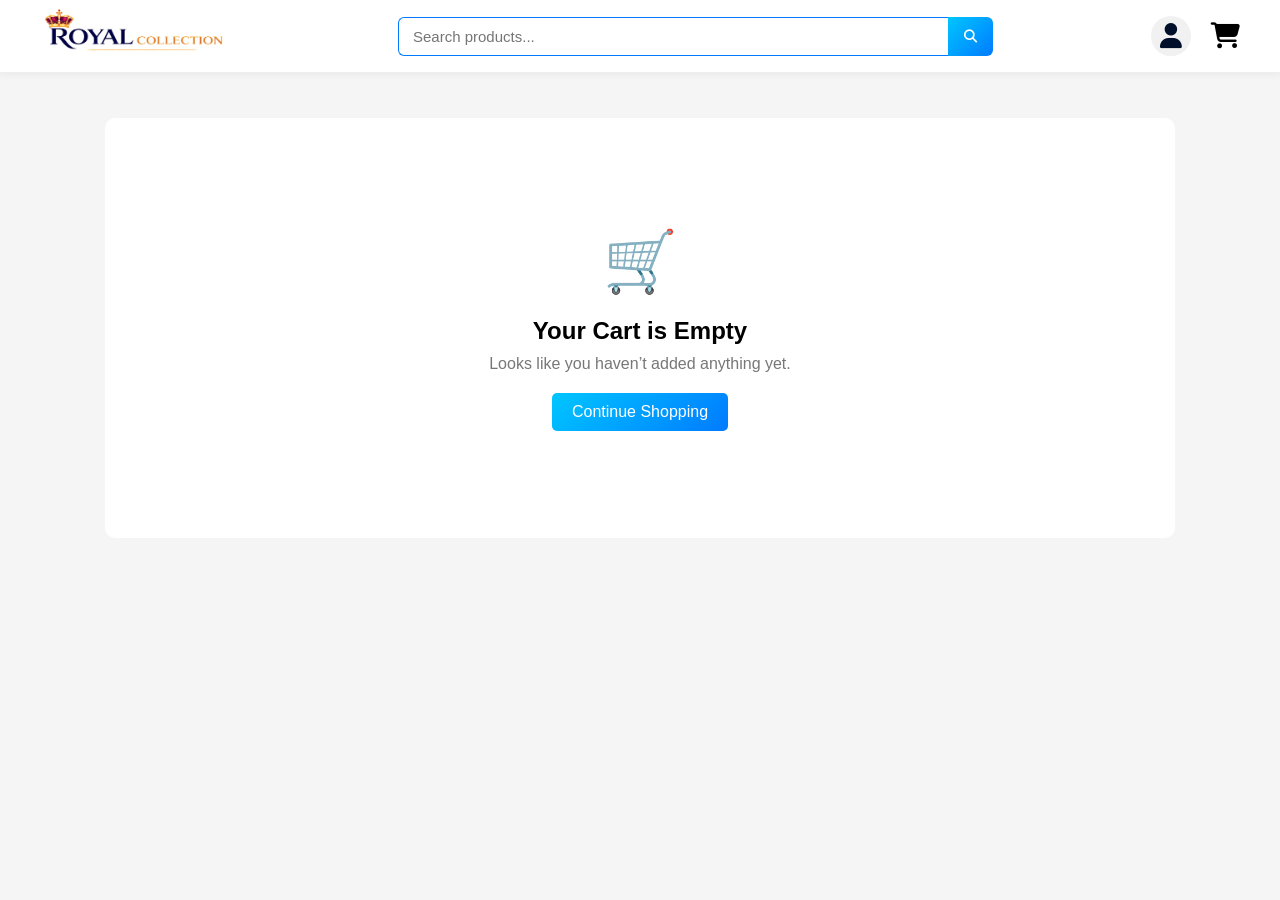
==== commit 5ea00bc8: "success" ====
--- a/cart.html
+++ b/cart.html
@@ -21,7 +21,6 @@
     <section id="overlays"></section>
 
     <div class="cart-container">
-        <!-- <h2>Your Shopping Cart</h2> -->
 
         <div id="cartItems"></div>
 
--- a/css/cart.css
+++ b/css/cart.css
@@ -12,14 +12,8 @@
 /* ===== MAIN CONTAINER ===== */
 .cart-container {
     max-width: 1100px;
-    margin: 40px auto;
-    padding: 20px;
-}
-
-/* ===== TITLE ===== */
-.cart-container h2 {
-    margin-bottom: 25px;
-    font-size: 26px;
+    margin: 30px auto;
+    padding: 15px;
 }
 
 /* ===== CART ITEMS ===== */
@@ -117,11 +111,17 @@
 
 #checkoutBtn {
     padding: 10px 20px;
-    background: #000;
-    color: #fff;
+    background: var(--btn-bg);
+    color: var(--btn-color);
     border: none;
     cursor: pointer;
     border-radius: 6px;
+    transition: all 0.3s ease;
+}
+
+#checkoutBtn:hover {
+    transform: translateY(-3px);
+    background: var(--btn-hover);
 }
 
 /* ===== EMPTY CART ===== */
@@ -153,8 +153,8 @@
 .shop-btn {
     display: inline-block;
     padding: 10px 20px;
-    background: black;
-    color: white;
+    background: var(--btn-bg);
+    color: var(--btn-color);
     text-decoration: none;
     border-radius: 5px;
     transition: 0.3s ease;
@@ -162,23 +162,56 @@
 
 .shop-btn:hover {
     transform: translateY(-4px);
-
-}
-
-/* ===== RESPONSIVE ===== */
+    background: var(--btn-hover);
+}
+
+
 @media (max-width: 768px) {
-    .cart-item {
-        flex-direction: column;
-        align-items: flex-start;
-    }
-
-    .cart-summary {
-        flex-direction: column;
-        gap: 15px;
-        align-items: flex-start;
-    }
-
-    #checkoutBtn {
-        width: 100%;
-    }
+    
+.cart-container {
+    width: 100%;
+    margin: 0;
+    padding: 15px;
+}
+
+#cartItems {
+    gap: 15px;
+}
+
+.cart-item {
+    flex-direction: column;
+    align-items: flex-start;
+}
+
+.cart-info h4 {
+    font-size: 16px;
+}
+
+.quantity-box button {
+    width: 22px;
+    height: 22px;
+}
+
+.removeDiv {
+    width: 100%;
+    padding-right: 20px;
+    text-align: right;
+}
+
+.cart-summary h3 {
+    font-size: 18px;
+}
+
+#checkoutBtn {
+    padding: 10px 15px;
+}
+
+.empty-icon {
+    font-size: 50px;
+}
+
+.empty-cart h2 {
+    font-size: 22px;
+}
+
 }
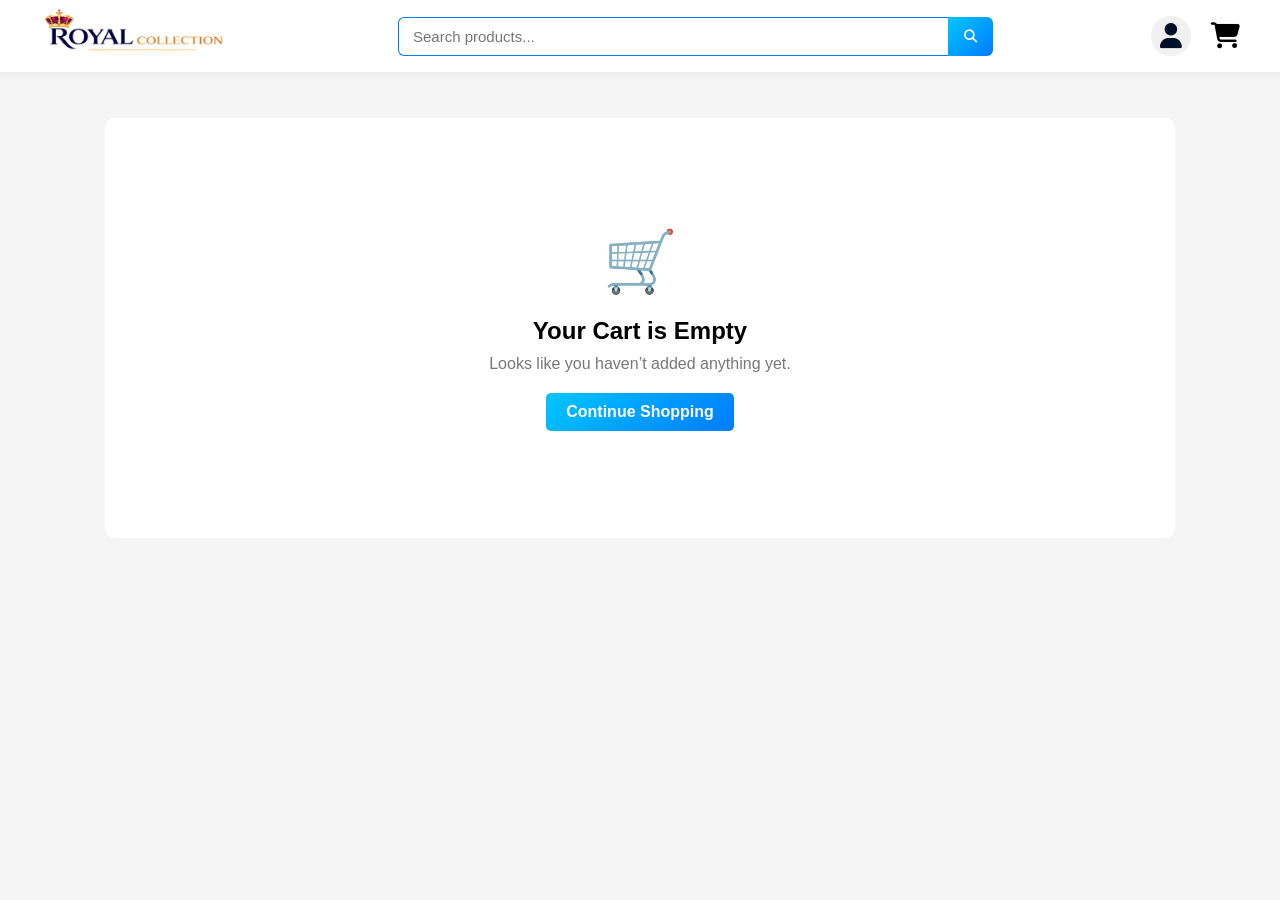
==== commit 377e5410: "ui" ====
--- a/cart.html
+++ b/cart.html
@@ -3,6 +3,7 @@
 
 <head>
     <meta charset="UTF-8">
+    <meta name="viewport" content="width=device-width, initial-scale=1.0">
 
     <title>Your Cart</title>
 
@@ -33,6 +34,7 @@
     <script src="script/head.js"></script>
     <script src="script/overlays.js"></script>
     <script src="script/utils.js"></script>
+    <script src="script/checkout.js"></script>
     <script src="script/cart.js"></script>
 </body>
 
--- a/css/cart.css
+++ b/css/cart.css
@@ -116,6 +116,7 @@
     border: none;
     cursor: pointer;
     border-radius: 6px;
+    font-weight: 600;
     transition: all 0.3s ease;
 }
 
@@ -157,6 +158,7 @@
     color: var(--btn-color);
     text-decoration: none;
     border-radius: 5px;
+    font-weight: 600;
     transition: 0.3s ease;
 }
 
@@ -167,51 +169,51 @@
 
 
 @media (max-width: 768px) {
-    
-.cart-container {
-    width: 100%;
-    margin: 0;
-    padding: 15px;
-}
-
-#cartItems {
-    gap: 15px;
-}
-
-.cart-item {
-    flex-direction: column;
-    align-items: flex-start;
-}
-
-.cart-info h4 {
-    font-size: 16px;
-}
-
-.quantity-box button {
-    width: 22px;
-    height: 22px;
-}
-
-.removeDiv {
-    width: 100%;
-    padding-right: 20px;
-    text-align: right;
-}
-
-.cart-summary h3 {
-    font-size: 18px;
-}
-
-#checkoutBtn {
-    padding: 10px 15px;
-}
-
-.empty-icon {
-    font-size: 50px;
-}
-
-.empty-cart h2 {
-    font-size: 22px;
-}
+
+    .cart-container {
+        width: 100%;
+        margin: 0;
+        padding: 15px;
+    }
+
+    #cartItems {
+        gap: 15px;
+    }
+
+    .cart-item {
+        flex-direction: column;
+        align-items: flex-start;
+    }
+
+    .cart-info h4 {
+        font-size: 16px;
+    }
+
+    .quantity-box button {
+        width: 22px;
+        height: 22px;
+    }
+
+    .removeDiv {
+        width: 100%;
+        padding-right: 20px;
+        text-align: right;
+    }
+
+    .cart-summary h3 {
+        font-size: 18px;
+    }
+
+    #checkoutBtn {
+        padding: 10px 15px;
+    }
+
+    .empty-icon {
+        font-size: 50px;
+    }
+
+    .empty-cart h2 {
+        font-size: 22px;
+    }
 
 }
